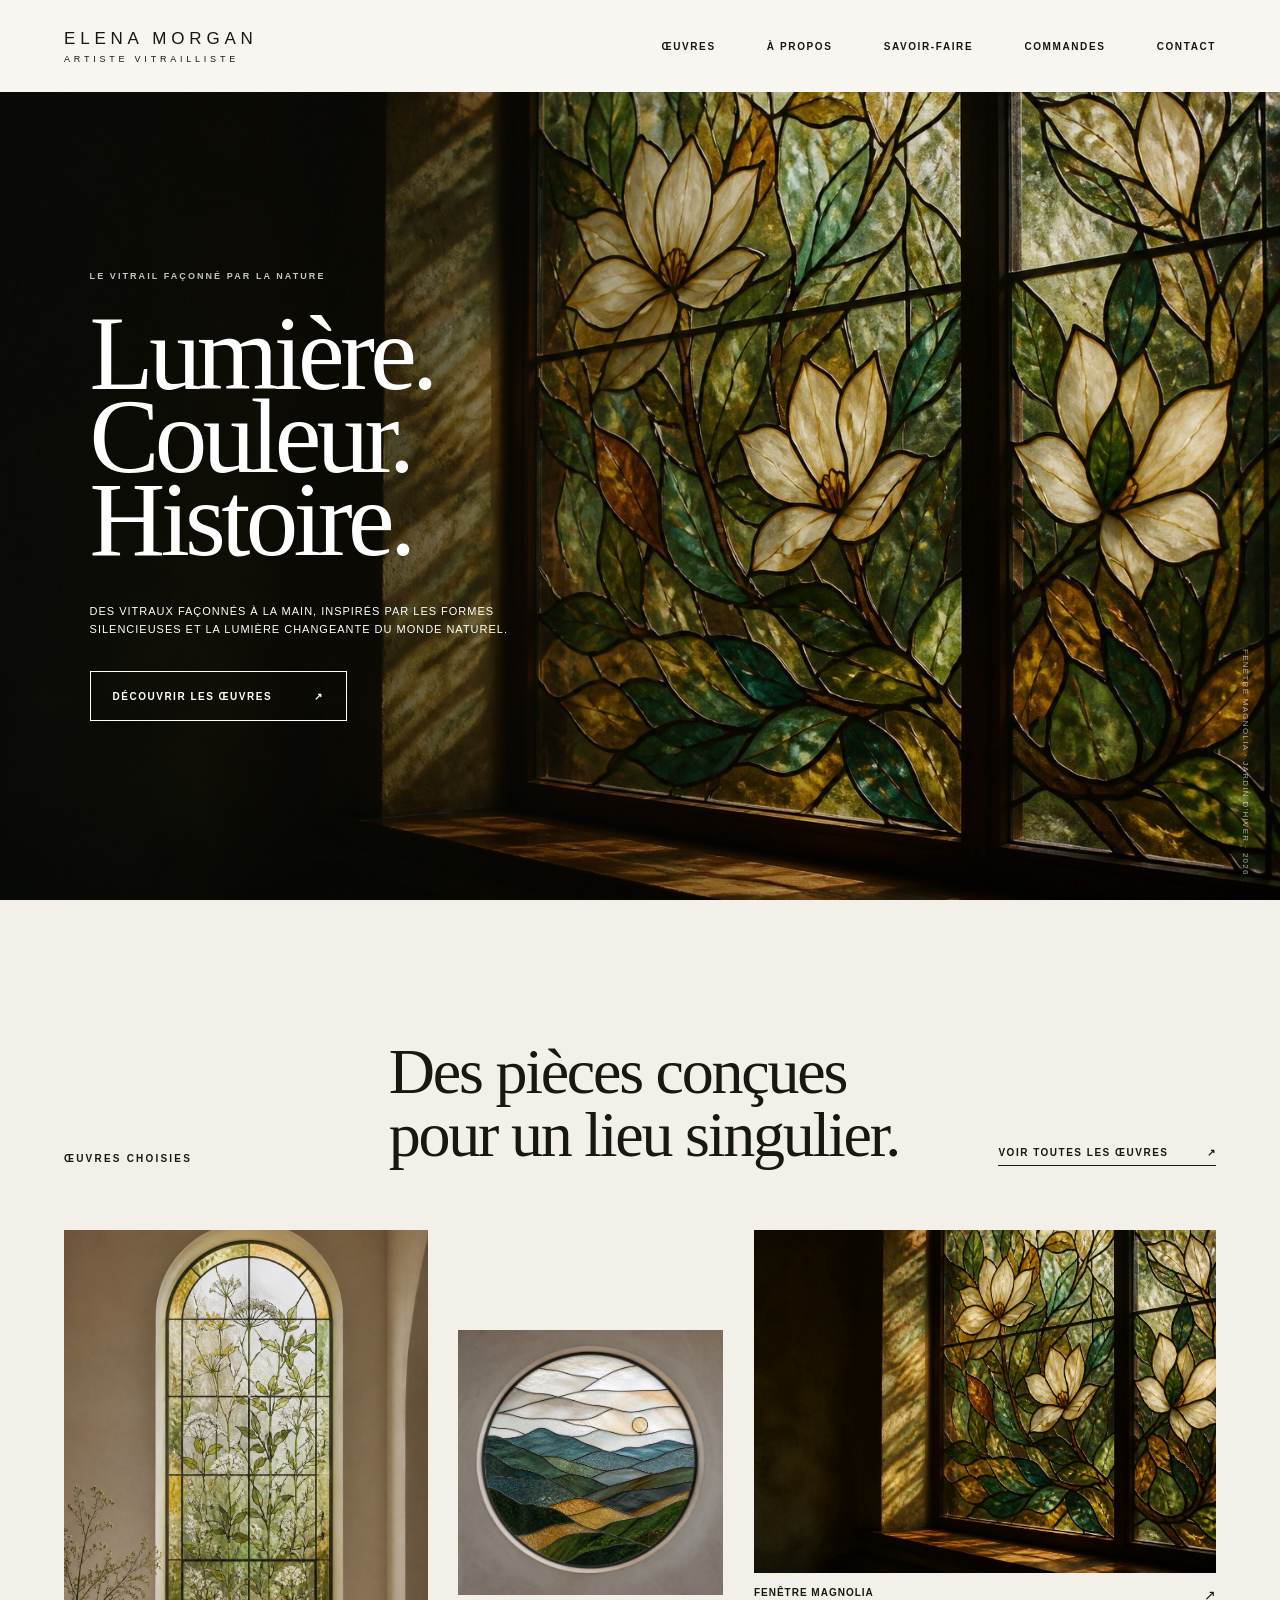
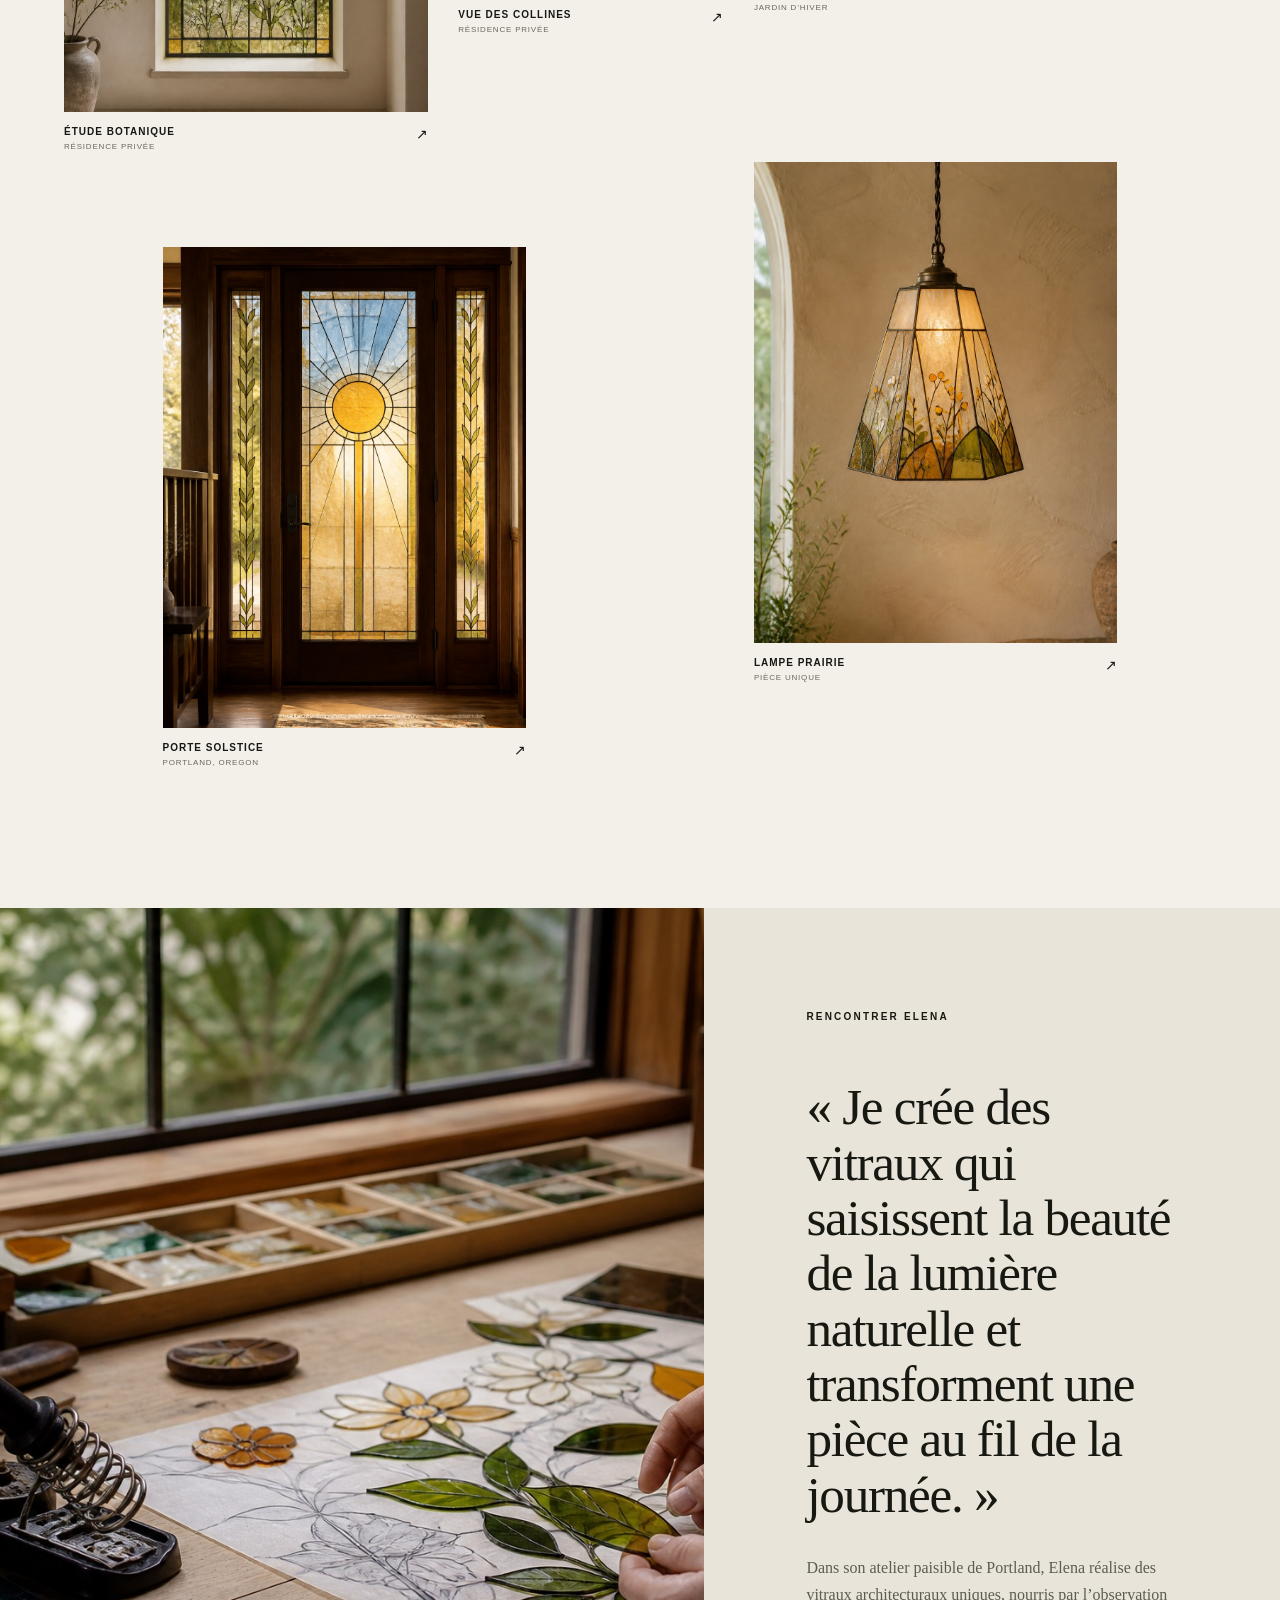
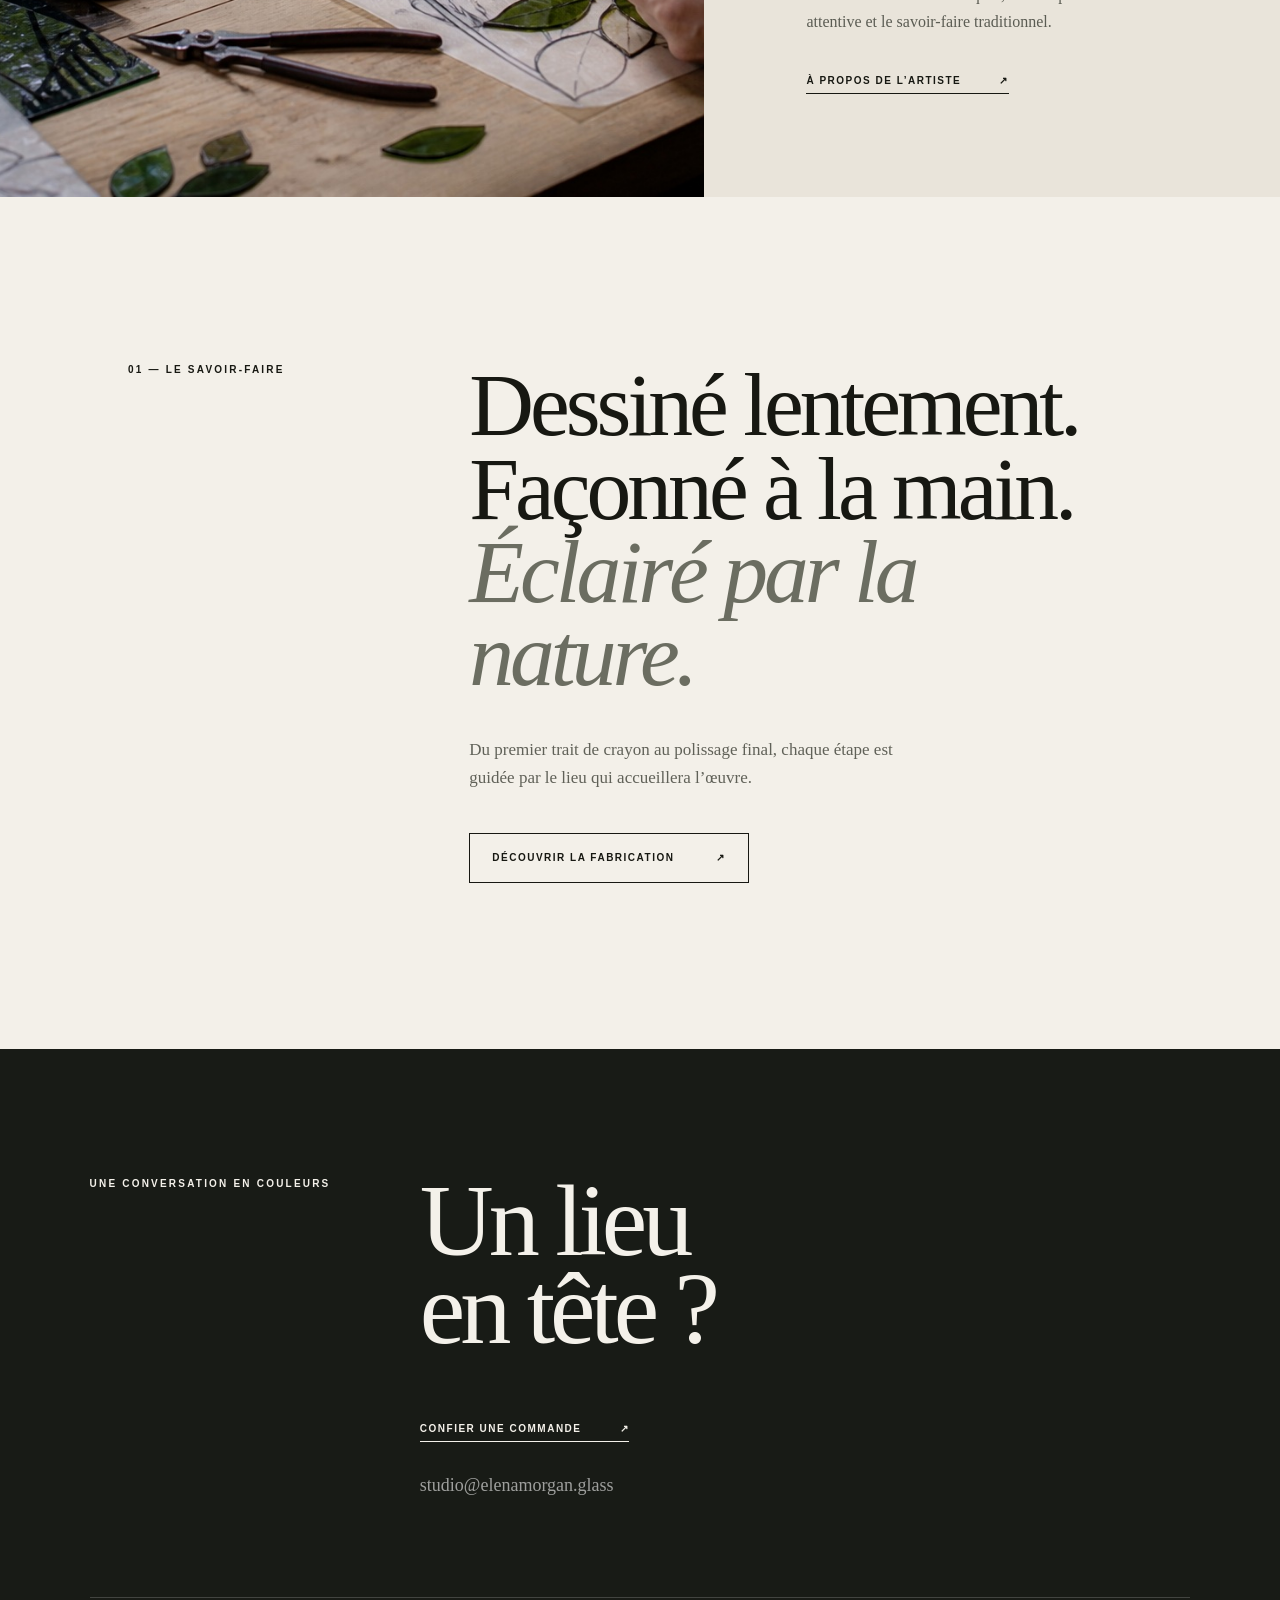
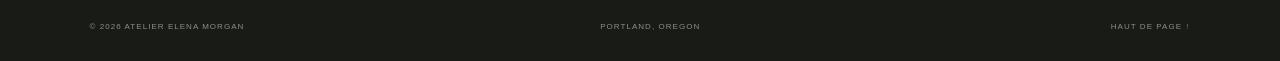
==== index.html @ 0bd11013 "initial files" ====
<!doctype html>
<html lang="fr">
<head>
  <meta charset="utf-8">
  <meta name="viewport" content="width=device-width, initial-scale=1">
  <meta name="description" content="Vitraux artisanaux inspirés par la nature, l’architecture et la lumière naturelle.">
  <title>Elena Morgan — Artiste vitrailliste</title>
  <link rel="icon" href="public/favicon.svg">
  <link rel="stylesheet" href="styles.css">
</head>
<body>
  <header class="site-header">
    <a class="brand" href="index.html" aria-label="Accueil Elena Morgan"><span>Elena Morgan</span><small>Artiste vitrailliste</small></a>
    <nav class="desktop-nav" aria-label="Navigation principale">
      <a href="work.html">Œuvres</a><a href="about.html">À propos</a><a href="process.html">Savoir-faire</a><a href="commissions.html">Commandes</a><a href="contact.html">Contact</a>
    </nav>
    <details class="mobile-menu"><summary aria-label="Ouvrir le menu"><span></span><span></span></summary><nav aria-label="Navigation mobile">
      <a href="work.html"><small>01</small>Œuvres</a><a href="about.html"><small>02</small>À propos</a><a href="process.html"><small>03</small>Savoir-faire</a><a href="commissions.html"><small>04</small>Commandes</a><a href="contact.html"><small>05</small>Contact</a>
    </nav></details>
  </header>

  <main id="top">
    <section class="hero">
      <div class="hero-copy">
        <p class="hero-kicker">Le vitrail façonné par la nature</p>
        <h1>Lumière.<br>Couleur.<br>Histoire.</h1>
        <p class="hero-note">Des vitraux façonnés à la main, inspirés par les formes silencieuses et la lumière changeante du monde naturel.</p>
        <a class="button button-light" href="work.html">Découvrir les œuvres <span aria-hidden="true">↗</span></a>
      </div>
      <p class="hero-caption">Fenêtre Magnolia · Jardin d’hiver · 2026</p>
    </section>

    <section class="featured-section">
      <div class="section-heading"><p class="eyebrow">Œuvres choisies</p><h2>Des pièces conçues<br>pour un lieu singulier.</h2><a class="text-link" href="work.html">Voir toutes les œuvres <span>↗</span></a></div>
      <div class="featured-grid">
        <article class="project-card portrait"><span class="project-image-wrap"><img src="public/images/botanical-study.jpg" alt="Grande fenêtre cintrée en vitrail ornée de fleurs sauvages" loading="lazy"><span class="project-view">Voir le projet</span></span><span class="project-meta"><span><strong>Étude botanique</strong><small>Résidence privée</small></span><span aria-hidden="true">↗</span></span></article>
        <article class="project-card square"><span class="project-image-wrap"><img src="public/images/hillside-view.jpg" alt="Paysage circulaire en vitrail avec montagnes vertes et soleil pâle" loading="lazy"><span class="project-view">Voir le projet</span></span><span class="project-meta"><span><strong>Vue des collines</strong><small>Résidence privée</small></span><span aria-hidden="true">↗</span></span></article>
        <article class="project-card landscape"><span class="project-image-wrap"><img src="public/images/hero-magnolia.jpg" alt="Fenêtre en vitrail aux magnolias illuminée par le soleil de l’après-midi" loading="lazy"><span class="project-view">Voir le projet</span></span><span class="project-meta"><span><strong>Fenêtre Magnolia</strong><small>Jardin d’hiver</small></span><span aria-hidden="true">↗</span></span></article>
        <article class="project-card portrait"><span class="project-image-wrap"><img src="public/images/solstice-door.jpg" alt="Porte d’entrée en bois ornée d’un soleil doré en vitrail" loading="lazy"><span class="project-view">Voir le projet</span></span><span class="project-meta"><span><strong>Porte Solstice</strong><small>Portland, Oregon</small></span><span aria-hidden="true">↗</span></span></article>
        <article class="project-card portrait"><span class="project-image-wrap"><img src="public/images/meadow-lamp.jpg" alt="Suspension artisanale en vitrail à motif botanique" loading="lazy"><span class="project-view">Voir le projet</span></span><span class="project-meta"><span><strong>Lampe Prairie</strong><small>Pièce unique</small></span><span aria-hidden="true">↗</span></span></article>
      </div>
    </section>

    <section class="home-about">
      <div class="home-about-image"><img src="public/images/studio-process.jpg" alt="Artiste composant un motif botanique en vitrail sur son établi" loading="lazy"></div>
      <div class="home-about-copy"><p class="eyebrow">Rencontrer Elena</p><blockquote>« Je crée des vitraux qui saisissent la beauté de la lumière naturelle et transforment une pièce au fil de la journée. »</blockquote><p>Dans son atelier paisible de Portland, Elena réalise des vitraux architecturaux uniques, nourris par l’observation attentive et le savoir-faire traditionnel.</p><a class="text-link" href="about.html">À propos de l’artiste <span>↗</span></a></div>
    </section>

    <section class="home-process">
      <p class="section-number">01 — Le savoir-faire</p>
      <div><h2>Dessiné lentement.<br>Façonné à la main.<br><em>Éclairé par la nature.</em></h2><p>Du premier trait de crayon au polissage final, chaque étape est guidée par le lieu qui accueillera l’œuvre.</p><a class="button" href="process.html">Découvrir la fabrication <span>↗</span></a></div>
    </section>
  </main>

  <footer class="site-footer">
    <div><p class="eyebrow">Une conversation en couleurs</p><h2>Un lieu<br>en tête ?</h2></div>
    <div class="footer-contact"><a class="text-link" href="commissions.html">Confier une commande <span>↗</span></a><a href="mailto:studio@elenamorgan.glass">studio@elenamorgan.glass</a></div>
    <div class="footer-bottom"><p>© <span data-year></span> Atelier Elena Morgan</p><p>Portland, Oregon</p><a href="#top">Haut de page ↑</a></div>
  </footer>
  <script src="site.js"></script>
</body>
</html>
---- styles.css ----
@import url("./app/globals.css");

/* File-preview paths: these override web-root image URLs when index.html is
   opened directly from Finder. Keep replacement images in public/images/. */
.hero {
  background-image: linear-gradient(90deg, rgba(8, 10, 7, .92) 0%, rgba(8, 10, 7, .58) 31%, rgba(8, 10, 7, .08) 62%), url('./public/images/hero-magnolia.jpg');
}

.material-quote {
  background-image: linear-gradient(rgba(10,12,8,.42), rgba(10,12,8,.42)), url('./public/images/hero-magnolia.jpg');
}

@media (max-width: 760px) {
  .hero {
    background-image: linear-gradient(90deg, rgba(8,10,7,.81), rgba(8,10,7,.12)), url('./public/images/hero-magnolia.jpg');
  }
}

/* Enhancements used by the no-build HTML version. */
.static-current::after { right: 0 !important; }
.static-gallery [hidden] { display: none !important; }
.static-project-button { width: 100%; }
.static-lightbox[hidden] { display: none; }
.static-lightbox .lightbox-copy { align-self: center; }
.static-lightbox .lightbox-media img { width: 100%; }
.static-lightbox .lightbox-copy dl { margin-bottom: 0; }
.static-contact-status { min-height: 1.5em; }
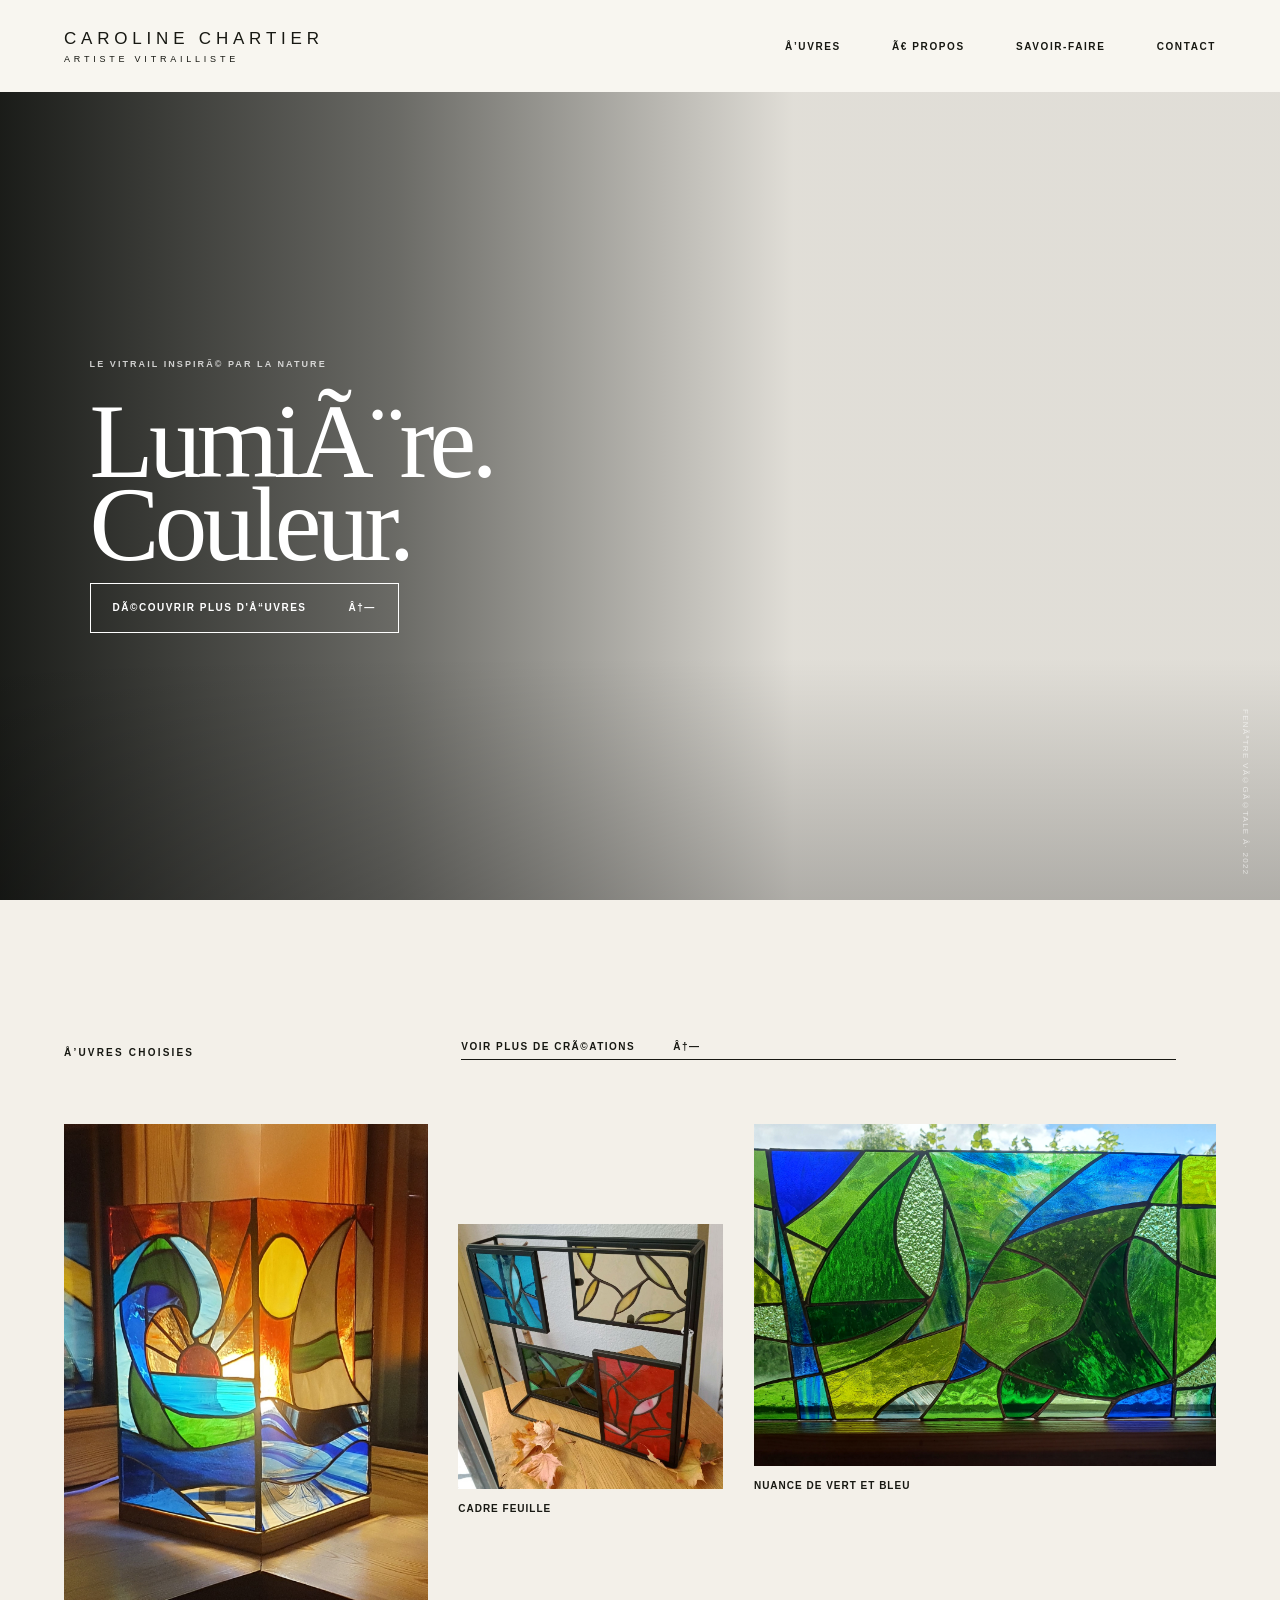
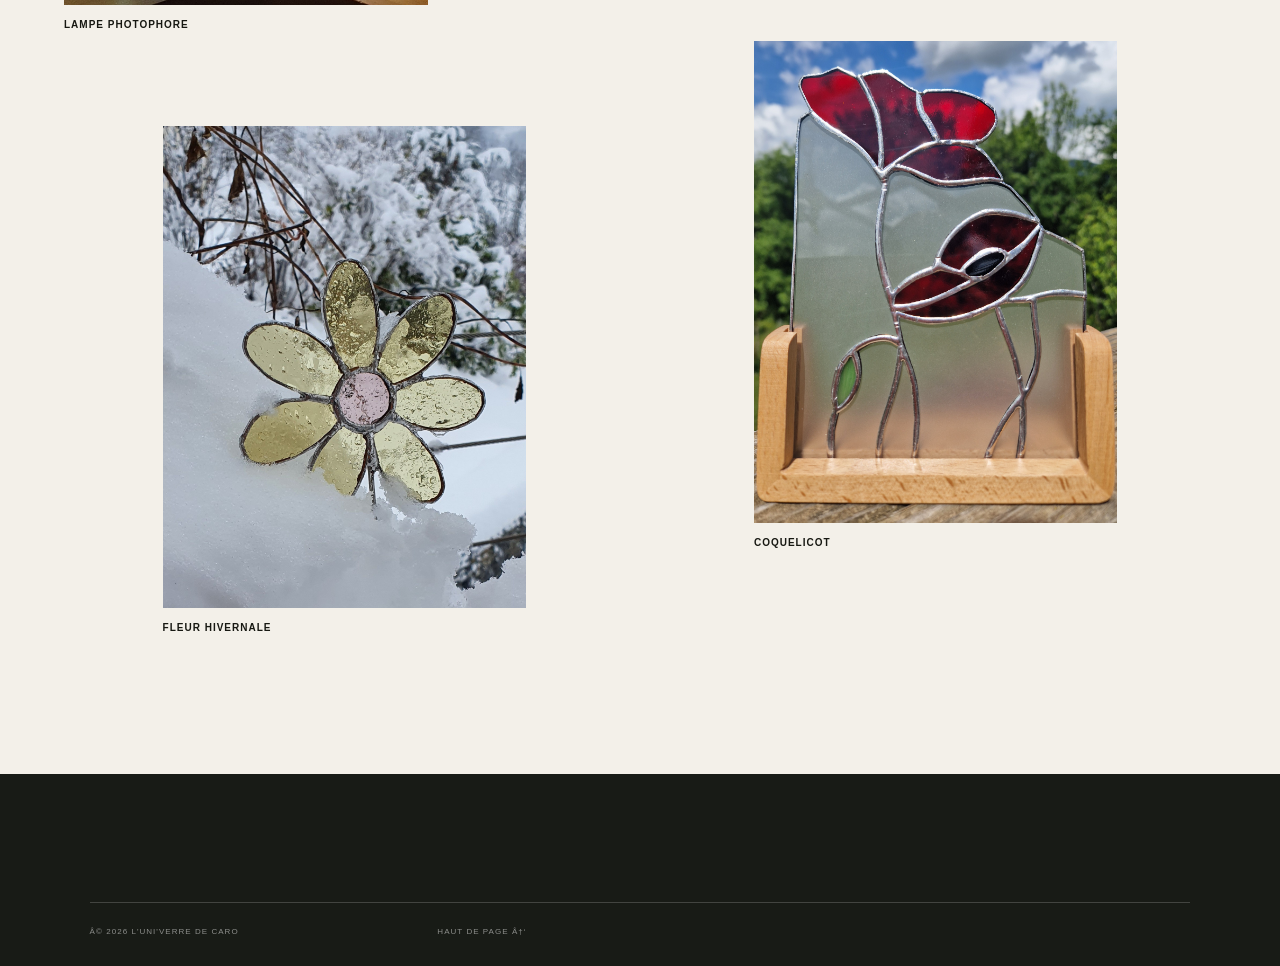
==== commit a7a69a16: "update temp" ====
--- a/index.html
+++ b/index.html
@@ -1,61 +1,74 @@
 <!doctype html>
 <html lang="fr">
 <head>
-  <meta charset="utf-8">
+  <!---<meta charset="utf-8">
   <meta name="viewport" content="width=device-width, initial-scale=1">
   <meta name="description" content="Vitraux artisanaux inspirés par la nature, l’architecture et la lumière naturelle.">
-  <title>Elena Morgan — Artiste vitrailliste</title>
+  --->
+  <title>Caroline Chartier — Artiste vitrailliste</title>
   <link rel="icon" href="public/favicon.svg">
   <link rel="stylesheet" href="styles.css">
 </head>
 <body>
   <header class="site-header">
-    <a class="brand" href="index.html" aria-label="Accueil Elena Morgan"><span>Elena Morgan</span><small>Artiste vitrailliste</small></a>
+    <a class="brand" href="index.html" aria-label="Accueil Caroline Chartier"><span>Caroline Chartier</span><small>Artiste vitrailliste</small></a>
     <nav class="desktop-nav" aria-label="Navigation principale">
-      <a href="work.html">Œuvres</a><a href="about.html">À propos</a><a href="process.html">Savoir-faire</a><a href="commissions.html">Commandes</a><a href="contact.html">Contact</a>
+      <a href="work.html">Œuvres</a><a href="about.html">À propos</a><a href="process.html">Savoir-faire</a><!--<a href="commissions.html">Commandes</a>--><a href="contact.html">Contact</a>
     </nav>
     <details class="mobile-menu"><summary aria-label="Ouvrir le menu"><span></span><span></span></summary><nav aria-label="Navigation mobile">
-      <a href="work.html"><small>01</small>Œuvres</a><a href="about.html"><small>02</small>À propos</a><a href="process.html"><small>03</small>Savoir-faire</a><a href="commissions.html"><small>04</small>Commandes</a><a href="contact.html"><small>05</small>Contact</a>
+      <a href="work.html"><small>01</small>Œuvres</a><a href="about.html"><small>02</small>À propos</a><a href="process.html"><small>03</small>Savoir-faire</a><!--<a href="commissions.html"><small>04</small>Commandes</a>--><a href="contact.html"><small>05</small>Contact</a>
     </nav></details>
   </header>
 
   <main id="top">
     <section class="hero">
       <div class="hero-copy">
-        <p class="hero-kicker">Le vitrail façonné par la nature</p>
-        <h1>Lumière.<br>Couleur.<br>Histoire.</h1>
-        <p class="hero-note">Des vitraux façonnés à la main, inspirés par les formes silencieuses et la lumière changeante du monde naturel.</p>
-        <a class="button button-light" href="work.html">Découvrir les œuvres <span aria-hidden="true">↗</span></a>
+        <p class="hero-kicker">Le vitrail inspiré par la nature</p>
+        <h1>Lumière.<br>Couleur.</h1>
+        <p></p>
+        <!---<p class="hero-note">Blabla.</p>--->
+        <a class="button button-light" href="work.html">Découvrir plus d'œuvres <span aria-hidden="true">↗</span></a>
       </div>
-      <p class="hero-caption">Fenêtre Magnolia · Jardin d’hiver · 2026</p>
+      <p class="hero-caption">Fenêtre végétale · 2022</p>
     </section>
 
     <section class="featured-section">
-      <div class="section-heading"><p class="eyebrow">Œuvres choisies</p><h2>Des pièces conçues<br>pour un lieu singulier.</h2><a class="text-link" href="work.html">Voir toutes les œuvres <span>↗</span></a></div>
+      <div class="section-heading">
+        <p class="eyebrow">Œuvres choisies</p>
+        <!---<h2>Des pièces conçues<br>pour un lieu singulier.</h2>--->
+        <a class="text-link" href="work.html">Voir plus de créations<span>↗</span></a>
+      </div>
       <div class="featured-grid">
-        <article class="project-card portrait"><span class="project-image-wrap"><img src="public/images/botanical-study.jpg" alt="Grande fenêtre cintrée en vitrail ornée de fleurs sauvages" loading="lazy"><span class="project-view">Voir le projet</span></span><span class="project-meta"><span><strong>Étude botanique</strong><small>Résidence privée</small></span><span aria-hidden="true">↗</span></span></article>
-        <article class="project-card square"><span class="project-image-wrap"><img src="public/images/hillside-view.jpg" alt="Paysage circulaire en vitrail avec montagnes vertes et soleil pâle" loading="lazy"><span class="project-view">Voir le projet</span></span><span class="project-meta"><span><strong>Vue des collines</strong><small>Résidence privée</small></span><span aria-hidden="true">↗</span></span></article>
-        <article class="project-card landscape"><span class="project-image-wrap"><img src="public/images/hero-magnolia.jpg" alt="Fenêtre en vitrail aux magnolias illuminée par le soleil de l’après-midi" loading="lazy"><span class="project-view">Voir le projet</span></span><span class="project-meta"><span><strong>Fenêtre Magnolia</strong><small>Jardin d’hiver</small></span><span aria-hidden="true">↗</span></span></article>
-        <article class="project-card portrait"><span class="project-image-wrap"><img src="public/images/solstice-door.jpg" alt="Porte d’entrée en bois ornée d’un soleil doré en vitrail" loading="lazy"><span class="project-view">Voir le projet</span></span><span class="project-meta"><span><strong>Porte Solstice</strong><small>Portland, Oregon</small></span><span aria-hidden="true">↗</span></span></article>
-        <article class="project-card portrait"><span class="project-image-wrap"><img src="public/images/meadow-lamp.jpg" alt="Suspension artisanale en vitrail à motif botanique" loading="lazy"><span class="project-view">Voir le projet</span></span><span class="project-meta"><span><strong>Lampe Prairie</strong><small>Pièce unique</small></span><span aria-hidden="true">↗</span></span></article>
+        <article class="project-card portrait"><span class="project-image-wrap"><img src="public/images/creations/lampe photophore vague.jpg" loading="lazy"></span><span class="project-meta"><span><strong>Lampe photophore</strong></span></span></article>
+
+        <article class="project-card square"><span class="project-image-wrap"><img src="public/images/creations/cadre feuille.jpg" loading="lazy"></span><span class="project-meta"><span><strong>Cadre feuille</strong></span></span></article>
+
+        <article class="project-card landscape"><span class="project-image-wrap"><img src="public/images/creations/fenetre nuance de vert et bleue.jpg" loading="lazy"></span><span class="project-meta"><span><strong>Nuance de vert et bleu</strong></span></span></article>
+
+        <article class="project-card portrait"><span class="project-image-wrap"><img src="public/images/creations/fleur neige.jpg"  loading="lazy"></span><span class="project-meta"><span><strong>Fleur hivernale</strong></span></span></article>
+
+        <article class="project-card portrait"><span class="project-image-wrap"><img src="public/images/creations/Bois coquelicot.jpg"  loading="lazy"></span><span class="project-meta"><span><strong>Coquelicot</strong></span></span></article>
       </div>
     </section>
 
+    <!---
     <section class="home-about">
       <div class="home-about-image"><img src="public/images/studio-process.jpg" alt="Artiste composant un motif botanique en vitrail sur son établi" loading="lazy"></div>
       <div class="home-about-copy"><p class="eyebrow">Rencontrer Elena</p><blockquote>« Je crée des vitraux qui saisissent la beauté de la lumière naturelle et transforment une pièce au fil de la journée. »</blockquote><p>Dans son atelier paisible de Portland, Elena réalise des vitraux architecturaux uniques, nourris par l’observation attentive et le savoir-faire traditionnel.</p><a class="text-link" href="about.html">À propos de l’artiste <span>↗</span></a></div>
     </section>
+   
 
     <section class="home-process">
       <p class="section-number">01 — Le savoir-faire</p>
       <div><h2>Dessiné lentement.<br>Façonné à la main.<br><em>Éclairé par la nature.</em></h2><p>Du premier trait de crayon au polissage final, chaque étape est guidée par le lieu qui accueillera l’œuvre.</p><a class="button" href="process.html">Découvrir la fabrication <span>↗</span></a></div>
     </section>
   </main>
+   -->
 
   <footer class="site-footer">
-    <div><p class="eyebrow">Une conversation en couleurs</p><h2>Un lieu<br>en tête ?</h2></div>
-    <div class="footer-contact"><a class="text-link" href="commissions.html">Confier une commande <span>↗</span></a><a href="mailto:studio@elenamorgan.glass">studio@elenamorgan.glass</a></div>
-    <div class="footer-bottom"><p>© <span data-year></span> Atelier Elena Morgan</p><p>Portland, Oregon</p><a href="#top">Haut de page ↑</a></div>
+    <!---<div><p class="eyebrow">Une conversation en couleurs</p><h2>Un lieu<br>en tête ?</h2></div>
+    <div class="footer-contact"><a class="text-link" href="commissions.html">Confier une commande <span>↗</span></a><a href="mailto:studio@elenamorgan.glass">studio@elenamorgan.glass</a></div>-->
+    <div class="footer-bottom"><p>© <span data-year></span> l'Uni'Verre de Caro</p><a href="#top">Haut de page ↑</a></div>
   </footer>
   <script src="site.js"></script>
 </body>
--- a/styles.css
+++ b/styles.css
@@ -3,7 +3,7 @@
 /* File-preview paths: these override web-root image URLs when index.html is
    opened directly from Finder. Keep replacement images in public/images/. */
 .hero {
-  background-image: linear-gradient(90deg, rgba(8, 10, 7, .92) 0%, rgba(8, 10, 7, .58) 31%, rgba(8, 10, 7, .08) 62%), url('./public/images/hero-magnolia.jpg');
+  background-image: linear-gradient(90deg, rgba(8, 10, 7, .92) 0%, rgba(8, 10, 7, .58) 31%, rgba(8, 10, 7, .08) 62%), url('./public/images/creations/fenetre\ végétale.jpeg');
 }
 
 .material-quote {
@@ -12,13 +12,14 @@
 
 @media (max-width: 760px) {
   .hero {
-    background-image: linear-gradient(90deg, rgba(8,10,7,.81), rgba(8,10,7,.12)), url('./public/images/hero-magnolia.jpg');
+    background-image: linear-gradient(90deg, rgba(8,10,7,.81), rgba(8,10,7,.12)), url('./public/images/creations/fenetre\ végétale.jpeg');
   }
 }
 
 /* Enhancements used by the no-build HTML version. */
 .static-current::after { right: 0 !important; }
 .static-gallery [hidden] { display: none !important; }
+.static-gallery article.project-card { cursor: default; }
 .static-project-button { width: 100%; }
 .static-lightbox[hidden] { display: none; }
 .static-lightbox .lightbox-copy { align-self: center; }
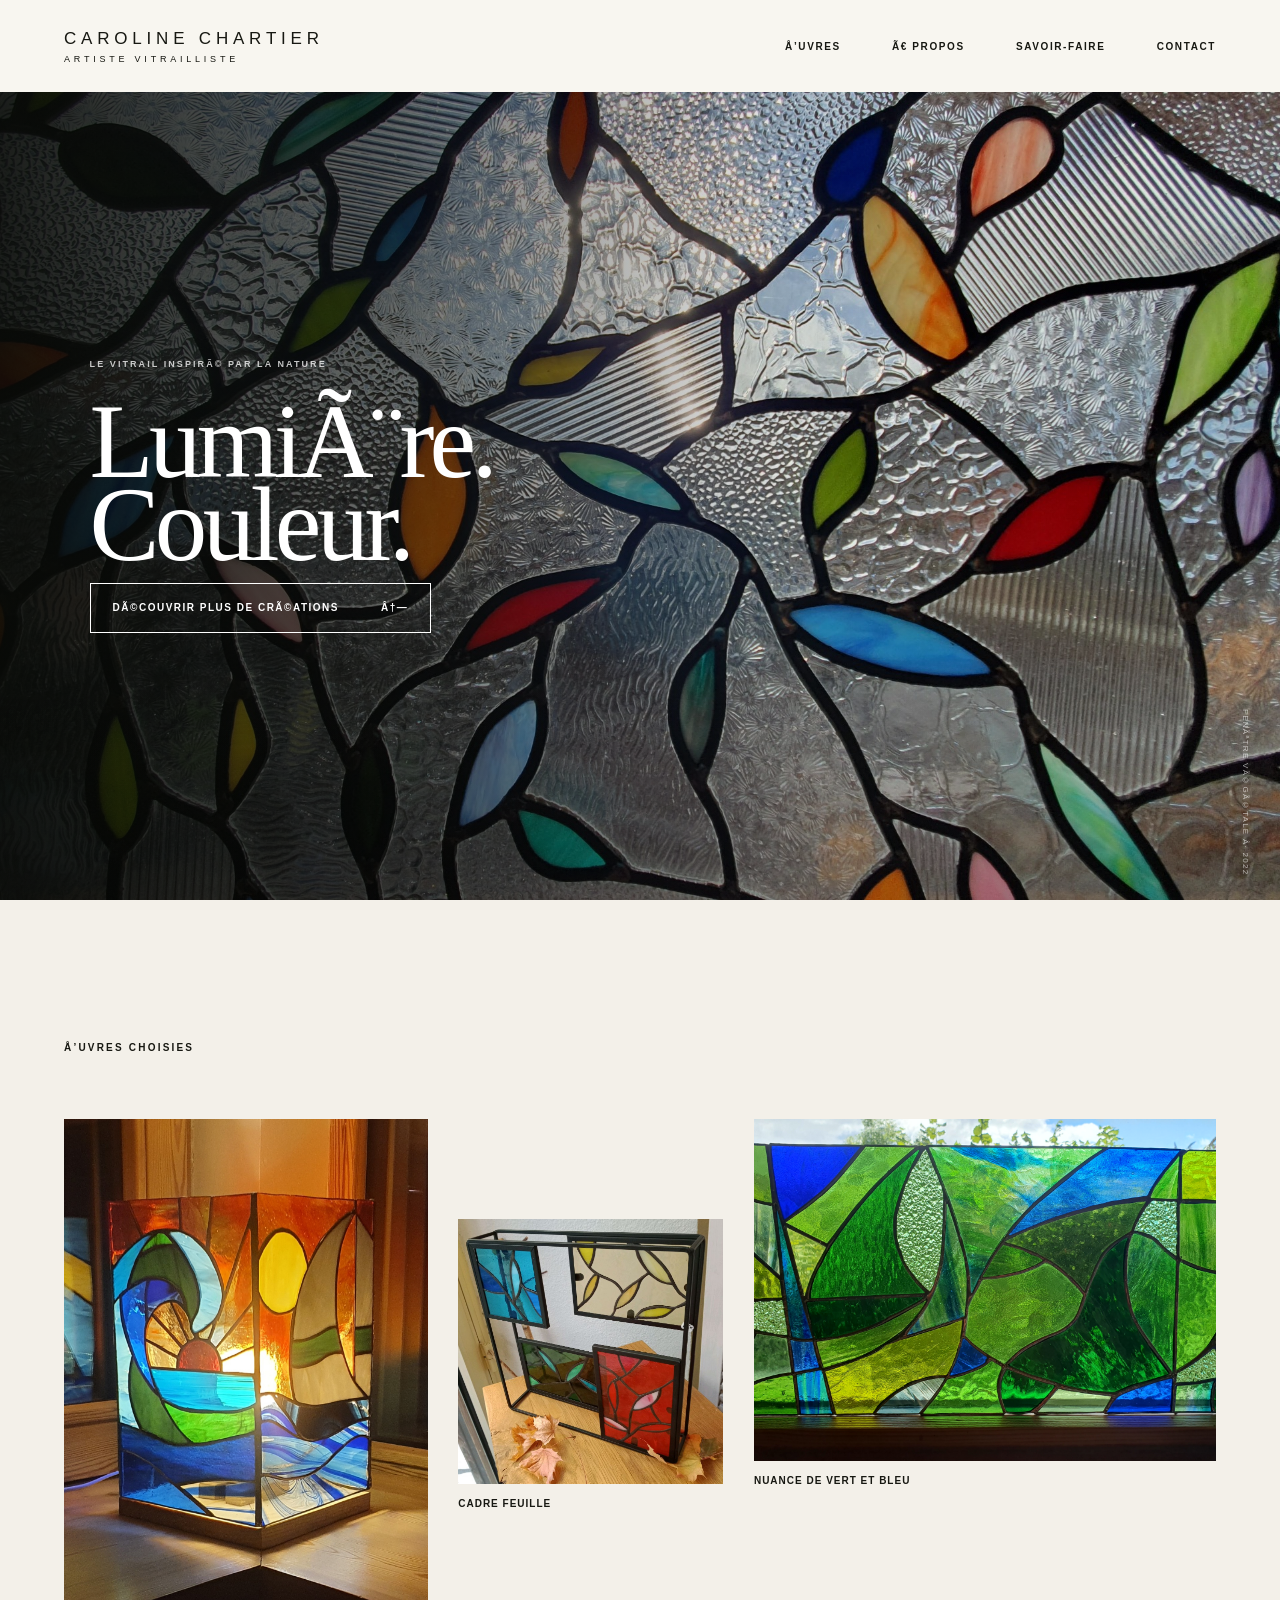
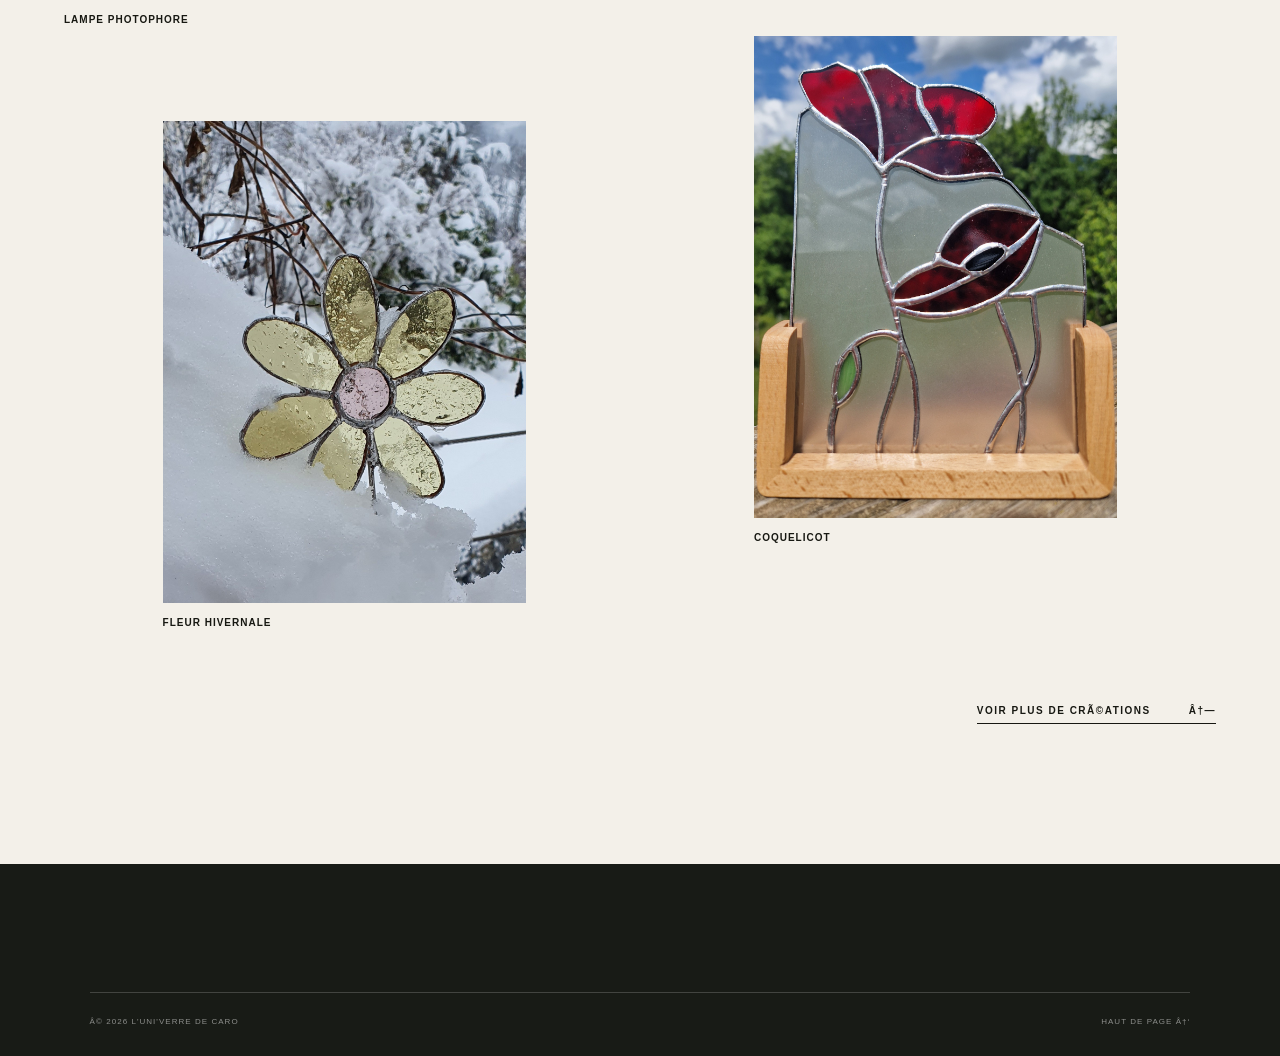
==== commit 5ea50e8b: "fixed issue" ====
--- a/index.html
+++ b/index.html
@@ -27,7 +27,7 @@
         <h1>Lumière.<br>Couleur.</h1>
         <p></p>
         <!---<p class="hero-note">Blabla.</p>--->
-        <a class="button button-light" href="work.html">Découvrir plus d'œuvres <span aria-hidden="true">↗</span></a>
+        <a class="button button-light" href="work.html">Découvrir plus de créations <span aria-hidden="true">↗</span></a>
       </div>
       <p class="hero-caption">Fenêtre végétale · 2022</p>
     </section>
@@ -36,7 +36,6 @@
       <div class="section-heading">
         <p class="eyebrow">Œuvres choisies</p>
         <!---<h2>Des pièces conçues<br>pour un lieu singulier.</h2>--->
-        <a class="text-link" href="work.html">Voir plus de créations<span>↗</span></a>
       </div>
       <div class="featured-grid">
         <article class="project-card portrait"><span class="project-image-wrap"><img src="public/images/creations/lampe photophore vague.jpg" loading="lazy"></span><span class="project-meta"><span><strong>Lampe photophore</strong></span></span></article>
@@ -49,6 +48,7 @@
 
         <article class="project-card portrait"><span class="project-image-wrap"><img src="public/images/creations/Bois coquelicot.jpg"  loading="lazy"></span><span class="project-meta"><span><strong>Coquelicot</strong></span></span></article>
       </div>
+      <div class="featured-more"><a class="text-link" href="work.html">Voir plus de créations <span>↗</span></a></div>
     </section>
 
     <!---
--- a/styles.css
+++ b/styles.css
@@ -3,7 +3,7 @@
 /* File-preview paths: these override web-root image URLs when index.html is
    opened directly from Finder. Keep replacement images in public/images/. */
 .hero {
-  background-image: linear-gradient(90deg, rgba(8, 10, 7, .92) 0%, rgba(8, 10, 7, .58) 31%, rgba(8, 10, 7, .08) 62%), url('./public/images/creations/fenetre\ végétale.jpeg');
+  background-image: linear-gradient(90deg, rgba(8, 10, 7, .92) 0%, rgba(8, 10, 7, .58) 31%, rgba(8, 10, 7, .08) 62%), url('./public/images/creations/fenetre-vegetale.jpeg');
 }
 
 .material-quote {
@@ -12,7 +12,7 @@
 
 @media (max-width: 760px) {
   .hero {
-    background-image: linear-gradient(90deg, rgba(8,10,7,.81), rgba(8,10,7,.12)), url('./public/images/creations/fenetre\ végétale.jpeg');
+    background-image: linear-gradient(90deg, rgba(8,10,7,.81), rgba(8,10,7,.12)), url('./public/images/creations/fenetre-vegetale.jpeg');
   }
 }
 
